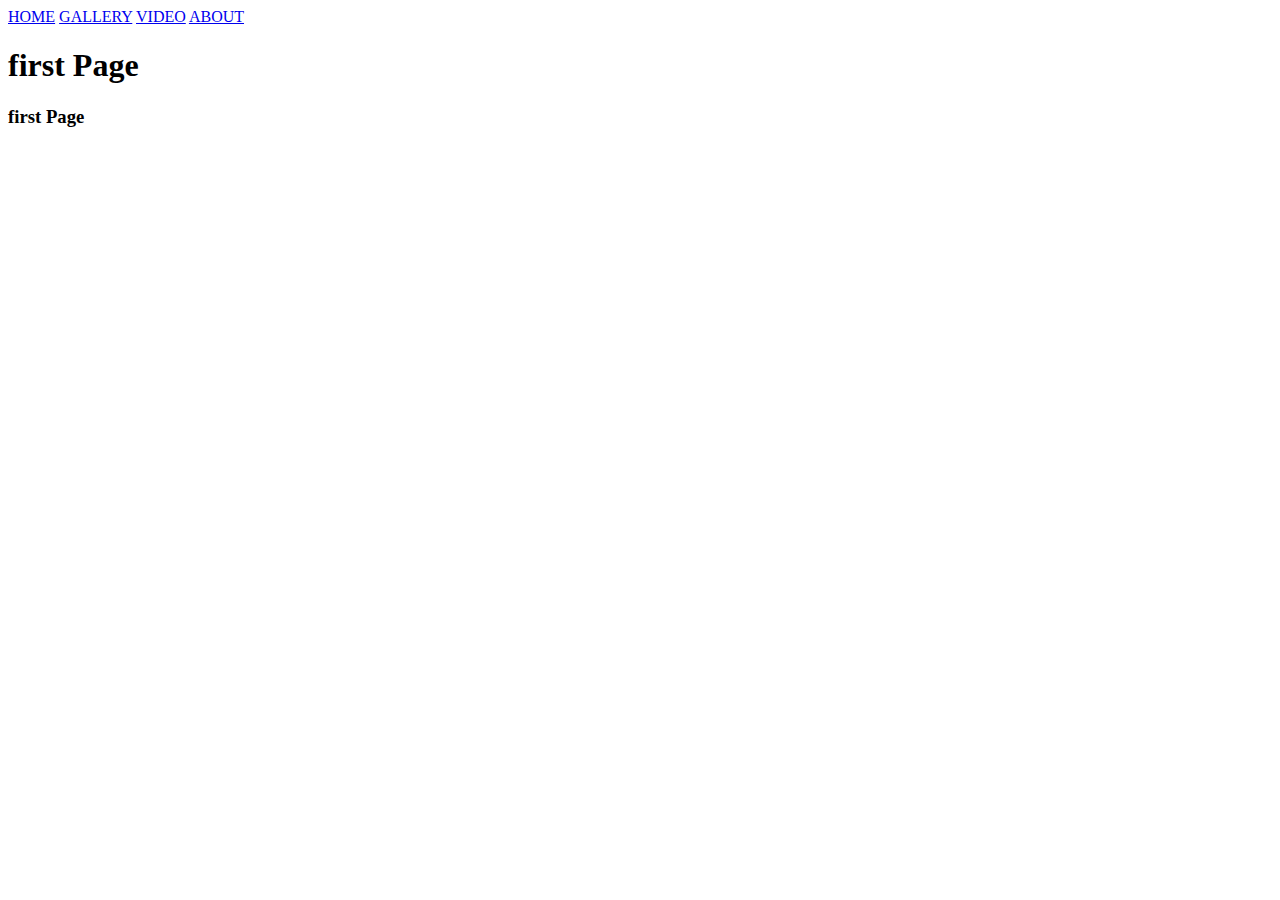
==== index.html @ 7349788d "Add files via upload" ====
<!DOCTYPE html>
<html>
    <head>
        <title></title>
       <link rel="stylesheet"type="text/css" href="css/style.css">
    </head>
<body>

<div class="backgroud">

<div class="nav">
    <a class="a active" href="#">HOME</a>
    <a class="b" href="#">GALLERY</a>
    <a class="c" href="#">VIDEO</a>
    <a class="d" href="#">ABOUT</a>   
</div>
   <div class="content">
       <div class="home">
        <h1>first Page </h1>
        <h3>first Page </h3>
       </div>
      
   </div>

</div>

<script type="text/javascript" src="js/jquery-1.11.3.min.js"></script>
<script type="text/javascript">

    $(document).ready(function(){
        $('a').click(function(){
            alert("i am click");
            var selected = $(this);
            $('a').removeClass('active');
            $(selected).addClass('active');
        });
    
    });
</script>


</body>
</html>
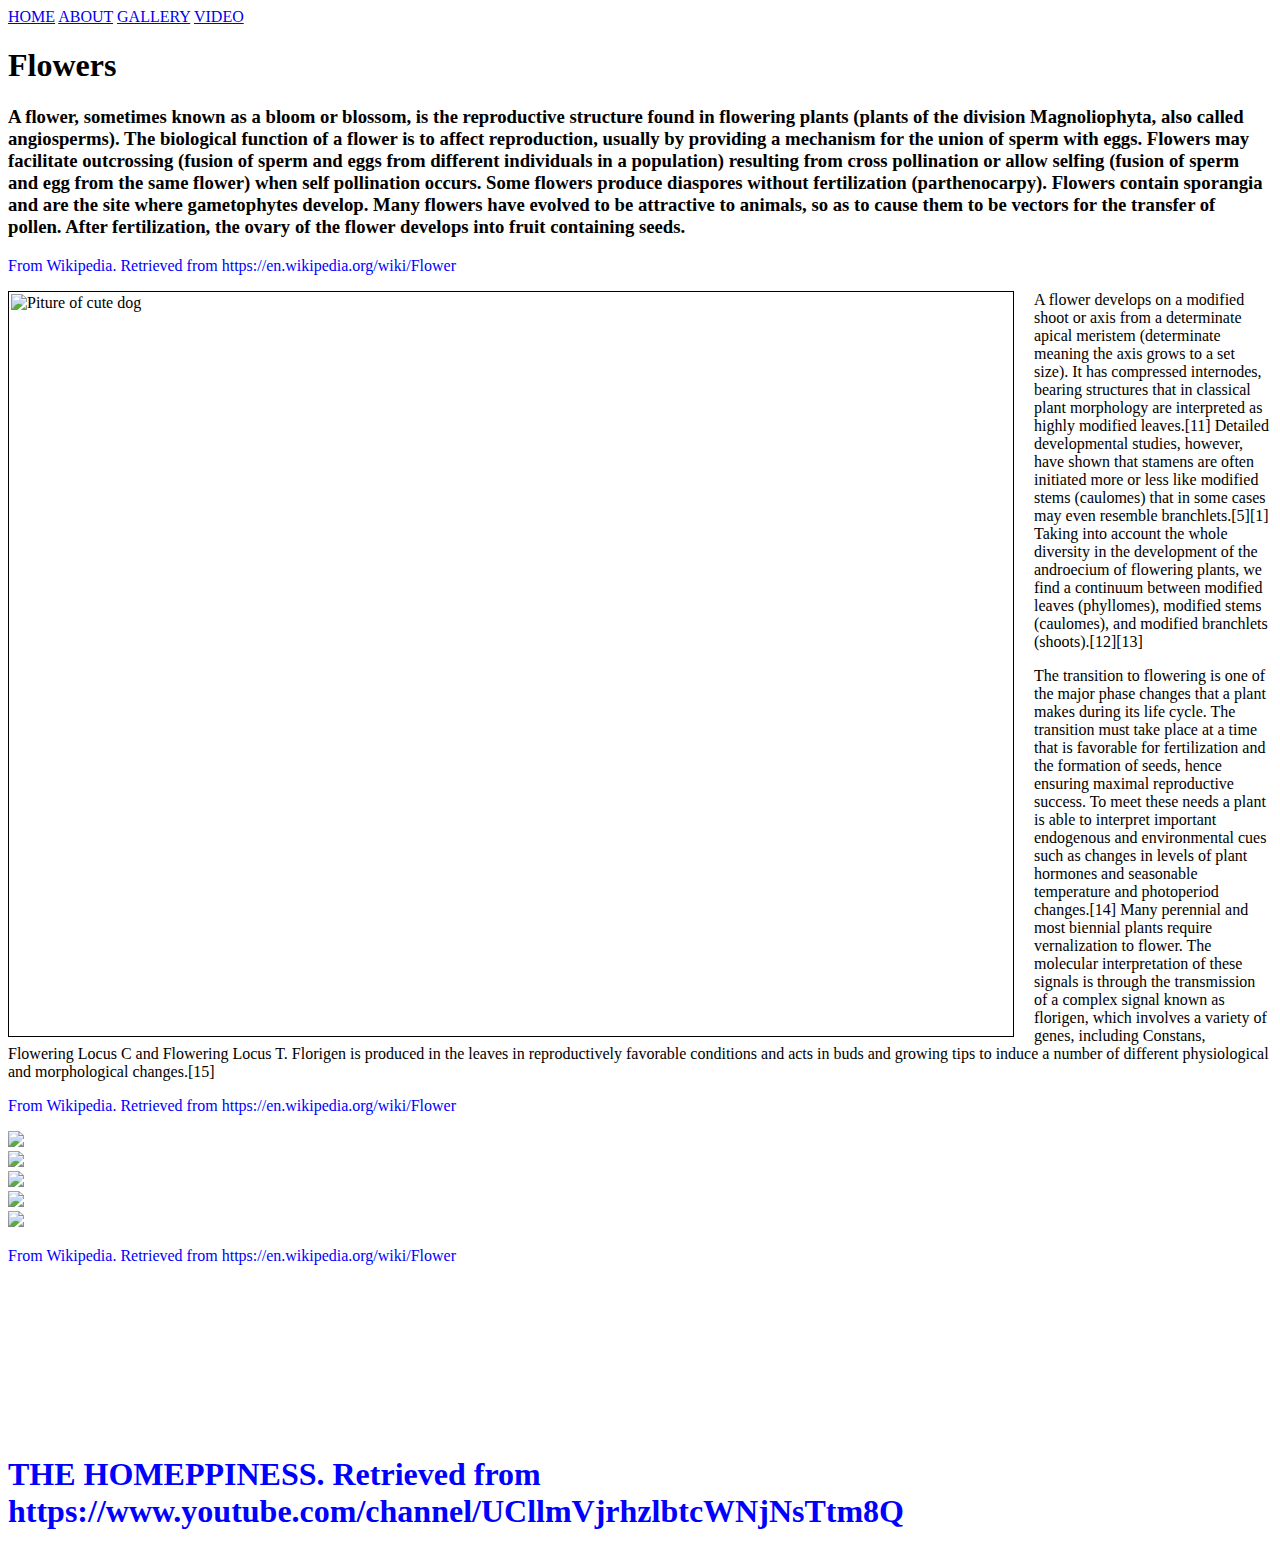
==== commit b3282071: "Add files via upload" ====
--- a/index.html
+++ b/index.html
@@ -10,19 +10,72 @@
 
 <div class="nav">
     <a class="a active" href="#">HOME</a>
-    <a class="b" href="#">GALLERY</a>
-    <a class="c" href="#">VIDEO</a>
-    <a class="d" href="#">ABOUT</a>   
+    <a class="b" href="#">ABOUT</a>
+    <a class="c" href="#">GALLERY</a>
+    <a class="d" href="#">VIDEO</a>   
 </div>
    <div class="content">
        <div class="home">
-        <h1>first Page </h1>
-        <h3>first Page </h3>
+        <h1>Flowers</h1>
+        <h3>A flower, sometimes known as a bloom or blossom, is the reproductive structure found in flowering plants (plants of the division Magnoliophyta, also called angiosperms). The biological function of a flower is to affect reproduction, usually by providing a mechanism for the union of sperm with eggs. Flowers may facilitate outcrossing (fusion of sperm and eggs from different individuals in a population) resulting from cross pollination or allow selfing (fusion of sperm and egg from the same flower) when self pollination occurs. Some flowers produce diaspores without fertilization (parthenocarpy). Flowers contain sporangia and are the site where gametophytes develop. Many flowers have evolved to be attractive to animals, so as to cause them to be vectors for the transfer of pollen. After fertilization, the ovary of the flower develops into fruit containing seeds.</h3>
+
+        <p style="color:blue;"> From Wikipedia. Retrieved from https://en.wikipedia.org/wiki/Flower</p>
        </div>
+
+       <div class="about">
+        <img src="Welsh_Springer_Spaniel_1.jpg" width="1000" height="740"
+             alt="Piture of cute dog" title="Running with is not recommended"
+             style="float:left; margin-right:20px;margin-bottom:5px;
+             border: solid black 1px; padding:2px;"/>
+             <p>
+                A flower develops on a modified shoot or axis from a determinate apical meristem (determinate meaning the axis grows to a set size). It has compressed internodes, bearing structures that in classical plant morphology are interpreted as highly modified leaves.[11] Detailed developmental studies, however, have shown that stamens are often initiated more or less like modified stems (caulomes) that in some cases may even resemble branchlets.[5][1] Taking into account the whole diversity in the development of the androecium of flowering plants, we find a continuum between modified leaves (phyllomes), modified stems (caulomes), and modified branchlets (shoots).[12][13]</p>
+
+             <p>
+                The transition to flowering is one of the major phase changes that a plant makes during its life cycle. The transition must take place at a time that is favorable for fertilization and the formation of seeds, hence ensuring maximal reproductive success. To meet these needs a plant is able to interpret important endogenous and environmental cues such as changes in levels of plant hormones and seasonable temperature and photoperiod changes.[14] Many perennial and most biennial plants require vernalization to flower. The molecular interpretation of these signals is through the transmission of a complex signal known as florigen, which involves a variety of genes, including Constans, Flowering Locus C and Flowering Locus T. Florigen is produced in the leaves in reproductively favorable conditions and acts in buds and growing tips to induce a number of different physiological and morphological changes.[15]
+             </p>
+    
+            <p style="color:blue;"> From Wikipedia. Retrieved from https://en.wikipedia.org/wiki/Flower</p>
+    
+       </div>
+  
       
+       <div class= "gallery">
+           
+        <div class="image">
+            <img src="image/1.jpg" />
+
+        </div>
+        <div class="image">
+            <img src="image/2.jpg" />
+
+        </div>
+        <div class="image">
+            <img src="image/3.jpg" />
+
+        </div>
+        <div class="image">
+            <img src="image/4.jpg" />
+
+        </div>
+        <div class="image">
+            <img src="image/5.jpg" />
+        </div>
+        <p style="color:blue;"> From Wikipedia. Retrieved from https://en.wikipedia.org/wiki/Flower</p>
+       
+       <div class="video">
+          <div class="videowrapper">
+            <iframe src="https://www.youtube.com/embed/tBUoWDKdrvI" frameborder="0" allow="accelerometer; autoplay; encrypted-media; gyroscope; picture-in-picture" allowfullscreen></iframe>
+           <iframe  src="https://www.youtube.com/embed/CGgrcCoWB4A" frameborder="0" allow="accelerometer; autoplay; encrypted-media; gyroscope; picture-in-picture" allowfullscreen></iframe>
+
+            <h1 style="color:blue;"> THE HOMEPPINESS. Retrieved from https://www.youtube.com/channel/UCllmVjrhzlbtcWNjNsTtm8Q<h1>
+          </div>
+        
+        </div>
+       
    </div>
 
 </div>
+
 
 <script type="text/javascript" src="js/jquery-1.11.3.min.js"></script>
 <script type="text/javascript">
@@ -34,7 +87,44 @@
             $('a').removeClass('active');
             $(selected).addClass('active');
         });
-    
+
+        var $a =$('.a'),
+        $b =$('.b'),
+        $c =$('.c'),
+        $d =$('.d'),
+        $home =$('.home'),
+        $about = $('.about'),
+        $gallery  = $('.gallery ');
+        $video = $('.video'),
+        
+        $a.click(function(){
+            $home.fadeIn();
+            $about.fadeOut();
+            $gallery.fadeOut();
+            $video.fadeOut();
+            
+        });
+        $b.click(function(){
+            $about.fadeIn();
+            $home.fadeOut();
+            $gallery.fadeOut();
+            $video.fadeOut();
+           
+        });
+        $c.click(function(){
+            $gallery.fadeIn();
+            $home.fadeOut();
+            $about.fadeOut();
+            $video.fadeOut();
+           
+        });
+        $d.click(function(){
+            $video.fadeIn();
+            $home.fadeOut();
+            $about.fadeOut();
+            $gallery.fadeOut();
+          
+        });
     });
 </script>
 
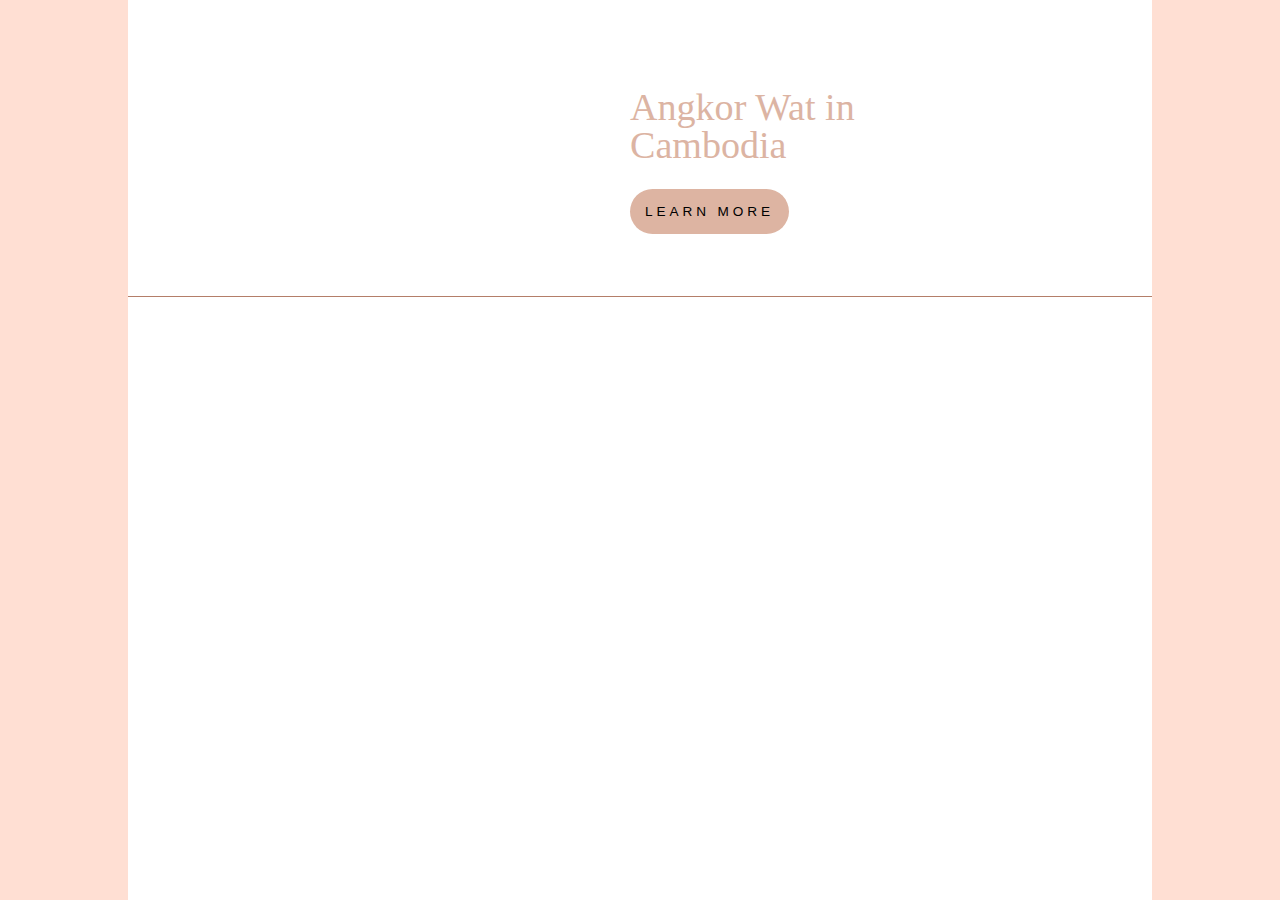
==== commit 2c7ae2de: "Add files via upload" ====
--- a/index.html
+++ b/index.html
@@ -1,133 +1,84 @@
 <!DOCTYPE html>
 <html>
-    <head>
-        <title></title>
-       <link rel="stylesheet"type="text/css" href="css/style.css">
-    </head>
+
+<head>
+    <!--#6,#3
+   Author: Tou Chea 
+   Filename: index.html
+    
+   --#5 This is my link.
+    https://hunterxxkyo.github.io/kjang_final_project/index.html
+   -->
+    <meta charset="utf-8" />
+    <title>By Tou CHea</title>
+    <link href="https://fonts.googleapis.com/icon?family=Material+Icons" rel="stylesheet">
+    <!--#4-->
+    <link rel="stylesheet" href="index_styles.css">
+    <link rel="stylesheet" href="layout.css">
+</head>
+
 <body>
+    <!--I try to do a side bar-->
+    <div class="navbar">
+        <a href="index.html" class="navbar_link">
+            <span class="material-icons">home</span>Home
+        </a>
+        <a href="about.html" class="navbar_link">
+            <span class="material-icons">person</span>About
+        </a>
+        <a href="gallery.html" class="navbar_link">
+            <span class="material-icons">photo_library</span>Gallery
+        </a>
+        <a href="private_class.html" class="navbar_link">
+            <span class="material-icons">date_range</span>Video class
+        
 
-<div class="backgroud">
+    </div>
 
-<div class="nav">
-    <a class="a active" href="#">HOME</a>
-    <a class="b" href="#">ABOUT</a>
-    <a class="c" href="#">GALLERY</a>
-    <a class="d" href="#">VIDEO</a>   
-</div>
-   <div class="content">
-       <div class="home">
-        <h1>Flowers</h1>
-        <h3>A flower, sometimes known as a bloom or blossom, is the reproductive structure found in flowering plants (plants of the division Magnoliophyta, also called angiosperms). The biological function of a flower is to affect reproduction, usually by providing a mechanism for the union of sperm with eggs. Flowers may facilitate outcrossing (fusion of sperm and eggs from different individuals in a population) resulting from cross pollination or allow selfing (fusion of sperm and egg from the same flower) when self pollination occurs. Some flowers produce diaspores without fertilization (parthenocarpy). Flowers contain sporangia and are the site where gametophytes develop. Many flowers have evolved to be attractive to animals, so as to cause them to be vectors for the transfer of pollen. After fertilization, the ovary of the flower develops into fruit containing seeds.</h3>
-
-        <p style="color:blue;"> From Wikipedia. Retrieved from https://en.wikipedia.org/wiki/Flower</p>
-       </div>
-
-       <div class="about">
-        <img src="Welsh_Springer_Spaniel_1.jpg" width="1000" height="740"
-             alt="Piture of cute dog" title="Running with is not recommended"
-             style="float:left; margin-right:20px;margin-bottom:5px;
-             border: solid black 1px; padding:2px;"/>
-             <p>
-                A flower develops on a modified shoot or axis from a determinate apical meristem (determinate meaning the axis grows to a set size). It has compressed internodes, bearing structures that in classical plant morphology are interpreted as highly modified leaves.[11] Detailed developmental studies, however, have shown that stamens are often initiated more or less like modified stems (caulomes) that in some cases may even resemble branchlets.[5][1] Taking into account the whole diversity in the development of the androecium of flowering plants, we find a continuum between modified leaves (phyllomes), modified stems (caulomes), and modified branchlets (shoots).[12][13]</p>
-
-             <p>
-                The transition to flowering is one of the major phase changes that a plant makes during its life cycle. The transition must take place at a time that is favorable for fertilization and the formation of seeds, hence ensuring maximal reproductive success. To meet these needs a plant is able to interpret important endogenous and environmental cues such as changes in levels of plant hormones and seasonable temperature and photoperiod changes.[14] Many perennial and most biennial plants require vernalization to flower. The molecular interpretation of these signals is through the transmission of a complex signal known as florigen, which involves a variety of genes, including Constans, Flowering Locus C and Flowering Locus T. Florigen is produced in the leaves in reproductively favorable conditions and acts in buds and growing tips to induce a number of different physiological and morphological changes.[15]
-             </p>
-    
-            <p style="color:blue;"> From Wikipedia. Retrieved from https://en.wikipedia.org/wiki/Flower</p>
-    
-       </div>
-  
-      
-       <div class= "gallery">
-           
-        <div class="image">
-            <img src="image/1.jpg" />
-
-        </div>
-        <div class="image">
-            <img src="image/2.jpg" />
-
-        </div>
-        <div class="image">
-            <img src="image/3.jpg" />
-
-        </div>
-        <div class="image">
-            <img src="image/4.jpg" />
-
-        </div>
-        <div class="image">
-            <img src="image/5.jpg" />
-        </div>
-        <p style="color:blue;"> From Wikipedia. Retrieved from https://en.wikipedia.org/wiki/Flower</p>
-       
-       <div class="video">
-          <div class="videowrapper">
-            <iframe src="https://www.youtube.com/embed/tBUoWDKdrvI" frameborder="0" allow="accelerometer; autoplay; encrypted-media; gyroscope; picture-in-picture" allowfullscreen></iframe>
-           <iframe  src="https://www.youtube.com/embed/CGgrcCoWB4A" frameborder="0" allow="accelerometer; autoplay; encrypted-media; gyroscope; picture-in-picture" allowfullscreen></iframe>
-
-            <h1 style="color:blue;"> THE HOMEPPINESS. Retrieved from https://www.youtube.com/channel/UCllmVjrhzlbtcWNjNsTtm8Q<h1>
-          </div>
-        
-        </div>
-       
-   </div>
-
-</div>
+    <script>
+        function toggleNav() {
+            document.querySelector(".navbar").classList.toggle("navbar--open");
+        }
+    </script>
 
 
-<script type="text/javascript" src="js/jquery-1.11.3.min.js"></script>
-<script type="text/javascript">
+    <div class="row">
+        <div class="col-1-3">
+            <img src="img/cover1.jpg" alt="">
+        </div>
+        <div class="col-1-3">
+            <img src="img/cover3.jpg" alt="">
+        </div>
+        <div class="col-1-3">
+            <img src="img/cover2.jpg" alt="">
+        </div>
+    </div>
 
-    $(document).ready(function(){
-        $('a').click(function(){
-            alert("i am click");
-            var selected = $(this);
-            $('a').removeClass('active');
-            $(selected).addClass('active');
-        });
+    <div class="row">
+        <div class="col-1-1">
+            <div class="text-content">
+                <div>
+                    <h1>Angkor Wat in Cambodia </h1>
+                   
+                </div>
 
-        var $a =$('.a'),
-        $b =$('.b'),
-        $c =$('.c'),
-        $d =$('.d'),
-        $home =$('.home'),
-        $about = $('.about'),
-        $gallery  = $('.gallery ');
-        $video = $('.video'),
-        
-        $a.click(function(){
-            $home.fadeIn();
-            $about.fadeOut();
-            $gallery.fadeOut();
-            $video.fadeOut();
-            
-        });
-        $b.click(function(){
-            $about.fadeIn();
-            $home.fadeOut();
-            $gallery.fadeOut();
-            $video.fadeOut();
-           
-        });
-        $c.click(function(){
-            $gallery.fadeIn();
-            $home.fadeOut();
-            $about.fadeOut();
-            $video.fadeOut();
-           
-        });
-        $d.click(function(){
-            $video.fadeIn();
-            $home.fadeOut();
-            $about.fadeOut();
-            $gallery.fadeOut();
-          
-        });
-    });
-</script>
+                <div>
+                    <!--2.hypertext link-->
+                    <!--#10.11. Create a navigation menu -->
+                    <button type="button" onclick="toggleNav()">LEARN MORE</button>
+                    
+                </div>
+            </div>
+        </div>
+    </div>
 
 
+
+    
+          <p></p>
+     
+    </div>
+
 </body>
-</html>
+
+</html>--- a/index_styles.css
+++ b/index_styles.css
@@ -0,0 +1,124 @@
+@charset "utf-8";
+@import url("https://fonts.googleapis.com/css?family=Quicksand&display=swap");
+@import url("https://fonts.googleapis.com/css?family=PT+Serif&display=swap");
+/*10.10. guse google font*/
+
+/*#6,#3
+Author: Tou Chea
+Filename: index_styles.html
+*/
+
+/*#9.use 5 different CSS selectors*/
+
+/*body style*/
+ 
+ /*10.4*/
+ html {
+    background: #FFDFD3;
+    height: 100%;
+    font-family: 'Quicksand', Geneva, sans-serif;
+ }
+ 
+ /*10.4*/
+ body {
+    background: white;   
+    margin: 0px auto;
+    min-height: 100%;
+    min-width: 200px;
+    max-width: 1024px;
+    width: 100%;
+    font-family:'Quicksand';
+ }
+ .navbar {
+    position: fixed;
+    top: 0;
+    left: -220px;
+    width: 220px;
+    height: 100%;
+    background-color: #FFDFD3;
+    border-right: #FFDFD3;
+    box-shadow: 0 0 10px 5px rgb(0, 0, 0, 0.25);
+    opacity: 0;
+    transition: left 0.25s ease-in-out, opacity 0.25s ease-in-out;
+}
+
+.navbar--open {
+    left: 0;
+    opacity: 1;
+}
+
+.navbar_link {
+    display: flex;
+    align-items: center;
+    color: #4d4d4d;
+    padding: 12px;
+    text-decoration: none;
+    font-weight: bold;
+    font-size: 0.85rem;
+    border-bottom: 1px solid #b47e69;
+}
+
+.navbar_link .material-icons {
+    margin-right: 15px;
+}
+
+.navbar_link:active,.navbar_link:hover {
+    background-color: #df9a7e;
+}
+
+ div img{
+    padding-left: 50px;
+    width: 100%;
+    float: left;
+}
+ header, ul, nav,div, li, a{
+    box-sizing: border-box;
+    -webkit-box-sizing: border-box;
+    -moz-box-sizing: border-box;
+ }
+  
+ /*text styles*/
+ /*10.2*/
+ /*10.3*/
+
+ h1,h2{
+     font-weight: lighter;
+ }
+
+ div h1{
+    font-family: 'PT+Serif';
+    font-size: 2.8em;
+    color: #dcb4a3;
+    line-height: 1em;
+ }
+ div h2{
+     font-size: 1.2em;
+     padding-bottom: 20px;
+ }
+ .text-content{
+    display: block;
+    padding: 50px 50px;
+    margin-left: 290px;
+    padding-top: 50px;
+}
+
+ /*button styles*/
+ div button{
+    background-color: #ddb4a2;
+    border-style: none;
+    border-bottom-left-radius: 999px;
+    border-bottom-right-radius: 999px;
+    border-top-left-radius: 999px;
+    border-top-right-radius: 999px;
+    letter-spacing: 3.92px;
+    text-align: center;
+    padding: 15px;
+    font-size: 1em;
+    cursor: pointer;
+ }
+ footer {
+    color: #808080;
+    font-size: 0.25cm;
+    text-align: right;
+    padding: 20px 20px;
+ }
--- a/layout.css
+++ b/layout.css
@@ -0,0 +1,29 @@
+@charset "utf-8";
+
+/* #10.14
+   Your name: Tou Chea
+   Filename: layout.css
+*/
+
+/*#10.5*/
+/*#10.6*/
+.row{
+   clear: both;
+}
+.row::after{
+   clear: both;
+   content: "";
+   display: grid;
+}
+/* Grid Columns Styles */
+div[class ^= "col-"]{
+   float: left;
+}
+
+div.col-1-1{width: 90%;}
+div.col-1-2{width: 45%;}
+div.col-1-3{width: 30%;}
+div.col-1-4{width: 25%;}
+div.col-1-6{width: 16%;}
+div.col-2-3{width: 66.00%;}
+
